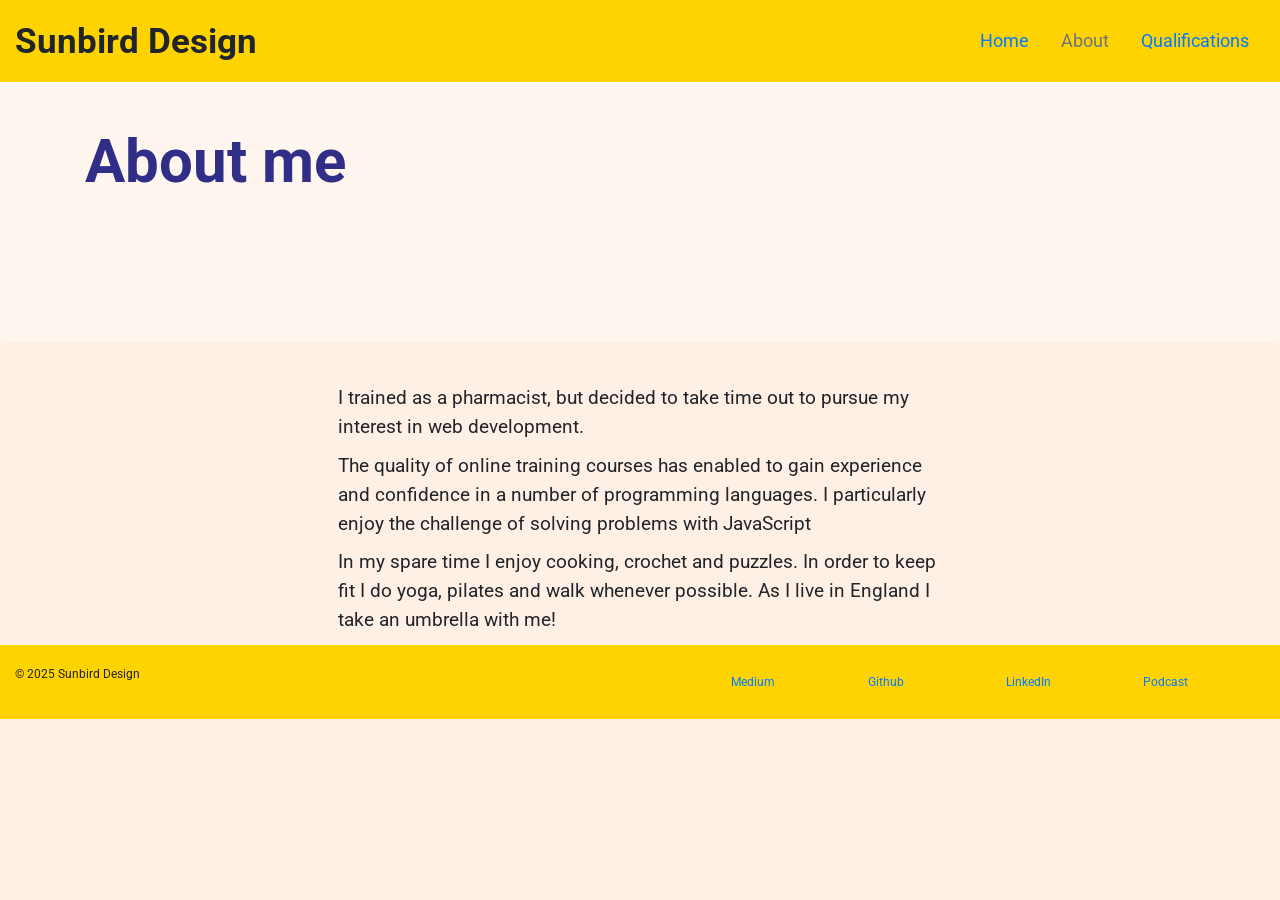
==== about.html @ 61f6814d "Add files via upload first commit" ====
<!DOCTYPE html>
<html lang="en">
  <head>
    <title>My Personal Portfolio</title>
    <meta charset="utf-8" />
    <link
      rel="stylesheet"
      href="https://stackpath.bootstrapcdn.com/bootstrap/4.3.1/css/bootstrap.min.css"
      integrity="sha384-ggOyR0iXCbMQv3Xipma34MD+dH/1fQ784/j6cY/iJTQUOhcWr7x9JvoRxT2MZw1T"
      crossorigin="anonymous"
    />
    <link
      href="https://fonts.googleapis.com/css?family=Roboto:300,400,700"
      rel="stylesheet"
      type="text/css"
    />
    <link href="style.css" type="text/css" rel="stylesheet" />
  </head>
  <body id="about">
    <header class="container-fluid">
      <div class="row">
        <h1 class="col-sm-6">Sunbird Design</h1>
        <nav class="col-sm-6 text-right">
          <a href="index.html" class="nav-link">Home</a>
          <a class="nav-link disabled" href="#">About</a>
          <a class="nav-link" href="education.html">Qualifications</a>
        </nav>
      </div>
    </header>
    <section class="jumbotron">
      <div class="container">
        <h2>About me</h2>
      </div>
    </section>
    <section class="row justify-content-center">
      <div class="col-sm-6">
        <p>
          I trained as a pharmacist, but decided to take time out to pursue my
          interest in web development.
        </p>
        <p>
          The quality of online training courses has enabled to gain experience
          and confidence in a number of programming languages. I particularly
          enjoy the challenge of solving problems with JavaScript
        </p>
        <p>
          In my spare time I enjoy cooking, crochet and puzzles. In order to
          keep fit I do yoga, pilates and walk whenever possible. As I live in
          England I take an umbrella with me!
        </p>
      </div>
    </section>
    <footer class="container-fluid">
      <div class="row">
        <p class="col-sm-4">&copy; 2025 Sunbird Design</p>
        <div class="col-sm-8">
          <div class="col-sm-2"><a href="htpps://medium.com/">Medium</a></div>
          <div class="col-sm-2"><a href="htpps://github.com/">Github</a></div>
          <div class="col-sm-2">
            <a href="htpps://linkedin.com/">LinkedIn</a>
          </div>
          <div class="col-sm-2">
            <a href="htpps://tunein.com/podcasts/">Podcast</a>
          </div>
        </div>
      </div>
    </footer>
  </body>
</html>
---- style.css ----
body {
  font-family: Roboto, sans-serif;
  background-color: #fff0e5;
}
#home {
  background-color: #ffd300;
}

header {
  padding: 20px 0;
}
header,
footer {
  background-color: #ffd300;
}

header .row,
footer .row {
  display: flex;
  align-items: center;
}

h1 {
  font-size: 2.2rem;
  font-weight: 700;
  margin: 0;
}

nav {
  display: flex;
  justify-content: flex-end;
}

nav a {
  padding: 0 0.5rem;
  font-size: 1.1rem;
  margin: 0;
  text-align: center;
}

.jumbotron {
  background: linear-gradient(
      rgba(255, 255, 255, 0.4),
      rgba(255, 255, 255, 0.4)
    ),
    url("https://cdn.pixabay.com/photo/2022/01/25/22/09/black-throated-sunbird-6967439_1280.jpg");
  background-size: cover;
  color: #302e87;
  height: 400px;
  background-position: center center;
}

.jumbotron h2 {
  font-size: 60px;
  font-weight: 700;
  margin: 0;
}

.jumbotron h3 {
  margin: 1rem 0;
}
#about .jumbotron {
  height: 260px;
}

#about .jumbotron h2 {
  position: relative;
  top: -20px;
}
#qualifications .jumbotron {
  display: flex;
  align-items: flex-end;
}

#qualifications .box {
  border: 1px solid black;
  text-align: center;
  padding: 20px;
  margin: 1rem;
}

.col-sm-6 p {
  margin: 10px;
  line-height: 1.8rem;
  font-size: 1.2rem;
}

.col-md-6 {
  margin: 0 0 30px;
}

.btn.btn-primary {
  border-radius: 2px;
  border: 0px;
  color: #fbd1d5;
  background-color: #ffffff;
}

.btn.btn-primary:hover {
  color: #ffffff;
  background-color: #fbd1d5;
}

.btn-secondary {
  background-color: #2a70e0;
  color: #ffffff;
  margin: 0 0 30px;
}

.portrait {
  width: 350px;
  height: 300px;
}

figure img {
  width: 100%;
  height: auto;
}

figure {
  margin-bottom: 30px;
}

footer {
  font-size: 12px;
  padding: 20px 0;
}

footer .col-sm-8 {
  display: flex;
  justify-content: flex-end;
}

footer ul {
  list-style: none;
}
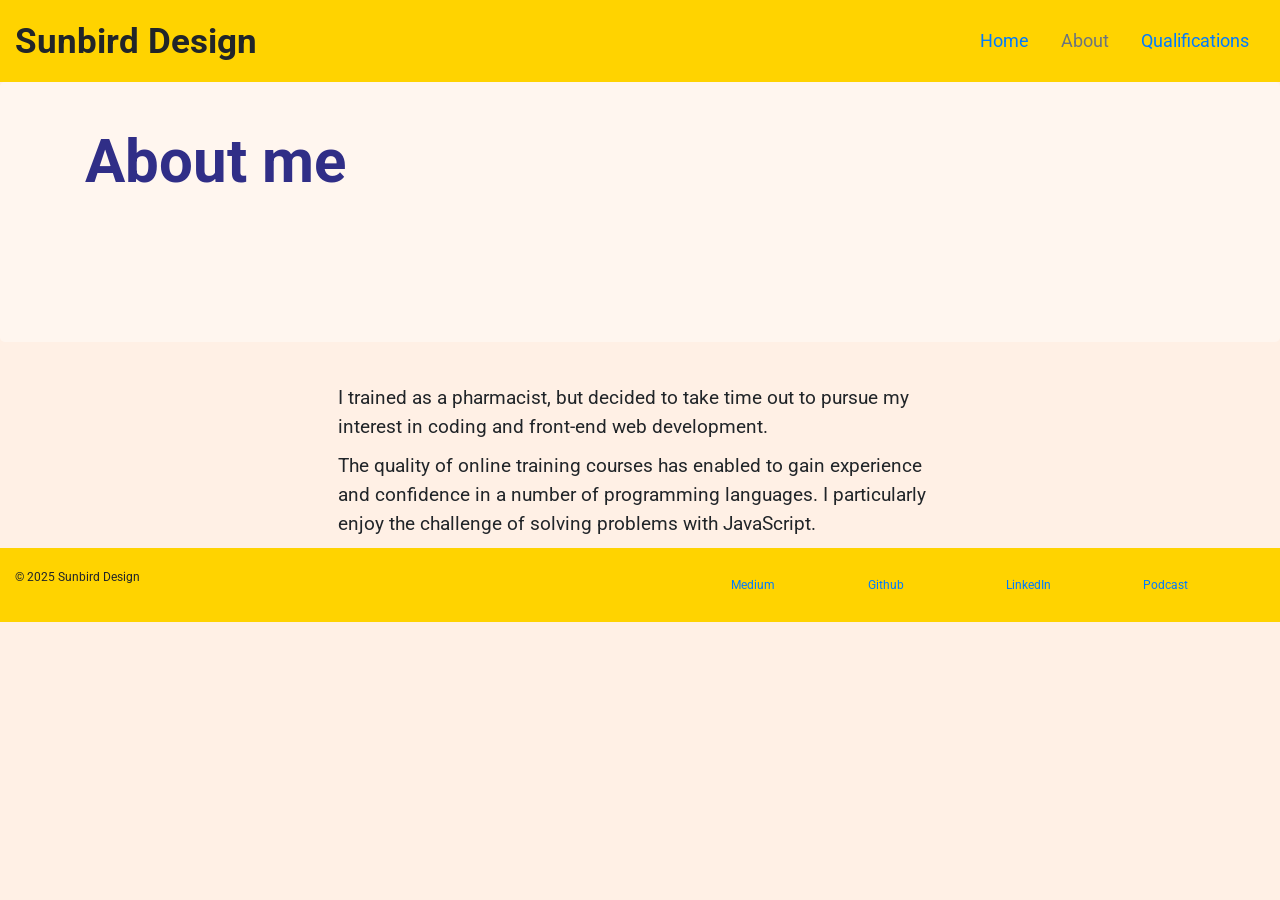
==== commit 541bbbd8: "Update about.html" ====
--- a/about.html
+++ b/about.html
@@ -36,18 +36,14 @@
       <div class="col-sm-6">
         <p>
           I trained as a pharmacist, but decided to take time out to pursue my
-          interest in web development.
+          interest in coding and front-end web development.
         </p>
         <p>
           The quality of online training courses has enabled to gain experience
           and confidence in a number of programming languages. I particularly
-          enjoy the challenge of solving problems with JavaScript
+          enjoy the challenge of solving problems with JavaScript.
         </p>
-        <p>
-          In my spare time I enjoy cooking, crochet and puzzles. In order to
-          keep fit I do yoga, pilates and walk whenever possible. As I live in
-          England I take an umbrella with me!
-        </p>
+    
       </div>
     </section>
     <footer class="container-fluid">
